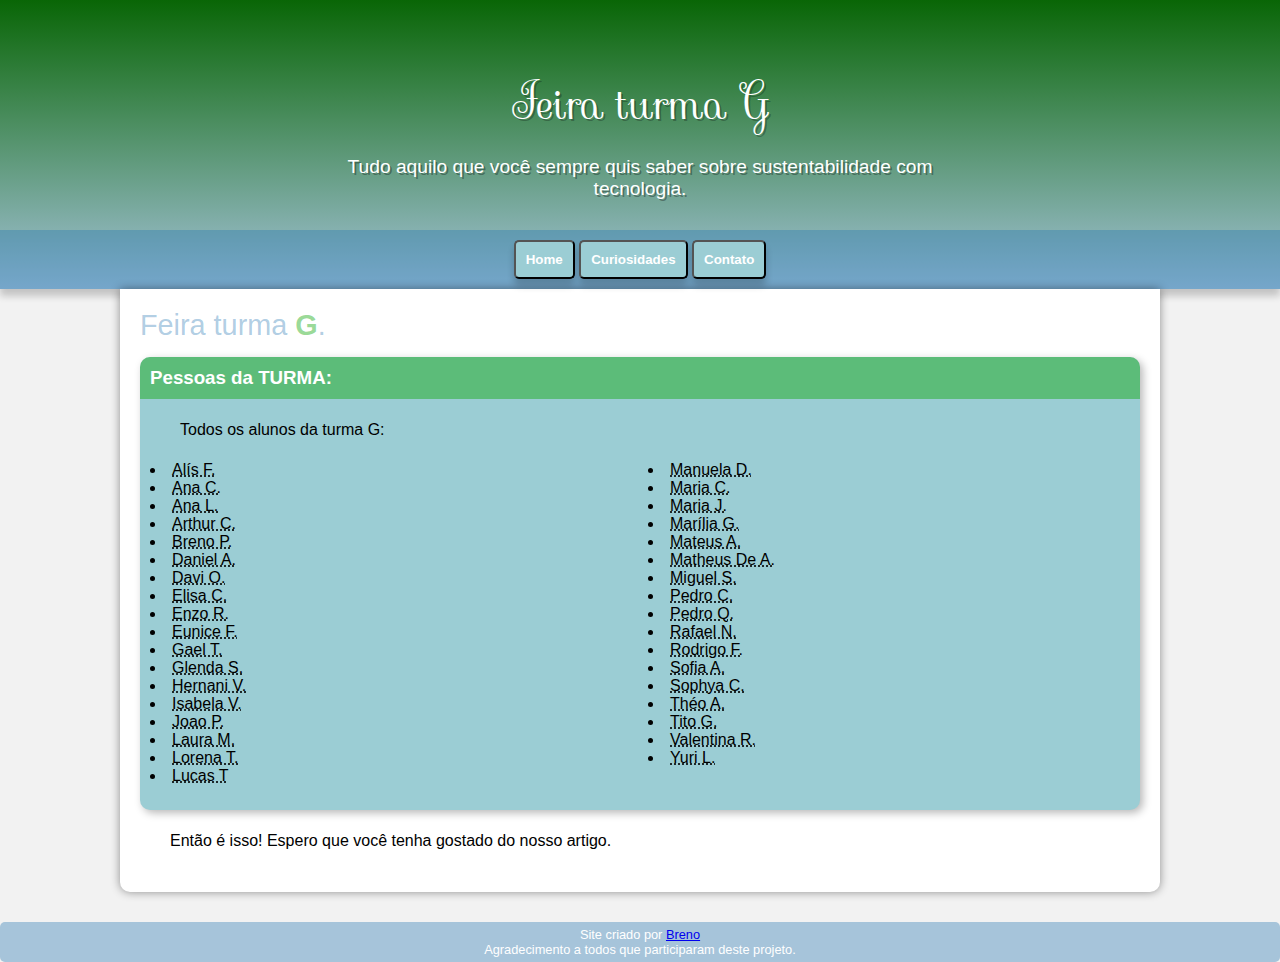
==== index.html @ 9e75817d "ajustes" ====
<!DOCTYPE html>
<html lang="pt-br">
<head>
    <meta charset="UTF-8">
    <meta name="viewport" content="width=device-width, initial-scale=1.0">
    <title>Feira turma G.</title>
    <link rel="shortcut icon" href="IMAGENS/icon.png" type="image/x-icon">
    <link rel="stylesheet" href="CSS/estilo.css">
</head>
<body>
    <header>
        <h1>Feira turma G</h1>
        <p>Tudo aquilo que você sempre quis saber sobre sustentabilidade com tecnologia.</p>
        <nav>
            <button><a href="index.html" target="blank">Home</a></button>
            <button><a href="curiosidades.html" target="blank">Curiosidades</a></button></b>
            <button><a href="contato.html" target="_blank">Contato</a></button>
        </nav>
    </header>
    <main>
        <article>
            <h1>
                Feira turma <strong>G</strong>.
            </h1>

            <p>
                
            </p>

            <h2>
                
            </h2>

            <p>

            </p>

            <picture>

            </picture>

            <p>
                
            </p>

            <h2>
                
            </h2>

            <p>

            </p>

            <picture>

            </picture>

            <p>

            </p>

            <p>

            </p>
            
            <aside>
                <h3>
                    Pessoas da TURMA:
                </h3> 
    
                <p>
                    Todos os alunos da turma G:
                </p>
    
                <ul>
                    <li>
                        <abbr title="Alís Fabrícia.">Alís F.</abbr>
                    </li>
                    <li>
                        <abbr title="Ana Clara.">Ana C.</abbr>
                    </li>
                    <li>
                        <abbr title="Ana Letícia.">Ana L.</abbr>
                    </li>
                    <li>
                        <abbr title="Arthur Castro.">Arthur C.</abbr>
                    </li>
                    <li>
                        <abbr title="Breno Pontes.">Breno P.</abbr>
                    </li>
                    <li>
                        <abbr title="Daniel Amarante.">Daniel A.</abbr>
                    </li>
                    <li>
                        <abbr title="Davi Oliveira.">Davi O.</abbr>
                    </li>
                    <li>
                        <abbr title="Elisa Castro.">Elisa C.</abbr>
                    </li>
                    <li>
                        <abbr title="Enzo Ribeiro.">Enzo R.</abbr>
                    </li>
                    <li>
                        <abbr title="Eunice França.">Eunice F.</abbr>
                    </li>
                    <li>
                        <abbr title="Gael Tapajós.">Gael T.</abbr>
                    </li>
                    <li>
                        <abbr title="Glenda Santiago.">Glenda S.</abbr>
                    </li>
                    <li>
                        <abbr title="Hernani Voigt">Hernani V.</abbr>
                    </li>
                    <li>
                        <abbr title="Isabela Vitória.">Isabela V.</abbr>
                    </li>
                    <li>
                        <abbr title="Joao Paulo.">Joao P.</abbr>
                    </li>
                    <li>
                        <abbr title="Laura Manuela.">Laura M.</abbr>
                    </li>
                    <li>
                        <abbr title="Lorena T.">Lorena T.</abbr>
                    </li>
                    <li>
                        <abbr title="Lucas Thamaturgo.">Lucas T</abbr>
                    </li>                    
                    <li>
                        <abbr title="Manuela Dutra.">Manuela D.</abbr>
                    </li>
                    <li>
                        <abbr title="Maria Clara.">Maria C.</abbr>
                    </li>
                    <li>
                        <abbr title="Maria Júlia">Maria J.</abbr>
                    </li>
                    <li>
                        <abbr title="Marília Guimarães">Marília G.</abbr>
                    </li>
                    <li>
                        <abbr title="Mateus Alves">Mateus A.</abbr>
                    </li>
                    <li>
                        <abbr title="Matheus De Albuquerque">Matheus De A.</abbr>
                    </li>
                    <li>
                        <abbr title="Miguel Santino">Miguel S.</abbr>
                    </li>
                    </li>
                    <li>
                        <abbr title="Pedro Chagas.">Pedro C.</abbr>
                    </li>
                    <li>
                        <abbr title="Pedro Quintanilha.">Pedro Q.</abbr>
                    </li>
                    <li>
                        <abbr title="Rafael Negry.">Rafael N.</abbr>
                    </li>
                    <li>
                        <abbr title="Rodrigo Ferreira.">Rodrigo F.</abbr>
                    </li>
                    <li>
                        <abbr title="Sofia Aguiar.">Sofia A.</abbr>
                    </li>
                    <li>
                        <abbr title="Sophya Caroline.">Sophya C.</abbr>
                    </li>
                    <li>
                        <abbr title="Théo Anderáos">Théo A.</abbr>
                    </li>
                    <li>
                        <abbr title="Tito Gattai.">Tito G.</abbr>
                    </li>
                    <li>
                        <abbr title="Valentina Rodrigues.">Valentina R.</abbr>
                    </li>
                    <li>
                        <abbr title="Yuri Luca.">Yuri L. </abbr>
                    </li>

                </ul>
    
                <p>
                   
                <p>

                </p>
                <p>

                </p>
                <p>

                </p>
            </aside>
            

            <p>
                Então é isso! Espero que você tenha gostado do nosso artigo.
            </p>
        </article>
    </main>
    <footer>
        <p>Site criado por <a href="https://github.com/Breno-Pontes-2014" target="_blank">Breno</a></p>
        <p>Agradecimento a todos que participaram deste projeto.</p>
    </footer>
</body>
</html>
---- CSS/estilo.css ----
@charset "UTF-8";
@import url('https://fonts.googleapis.com/css2?family=Sevillana&display=swap');
@font-face {
    font-family: 'feira';
    src: url('..FONTE/NewAmsterdam-Regular.ttf') format('opentype');
    font-weight: normal;
}

:root {
    --cor0: #F2F2F2;
    --cor1: #9bcdd4;
    --cor2: #f2050508;
    --cor3: #096606;
    --cor4: #09a6036e;
    --cor5: #2274b15e;

    --fonte-padrao: Arial, Verdana, Helvetica, sans-serif;
    --fonte-destaque: 'Sevillana', cursive;
    --fonte-feira: 'Android', cursive;
}

* {
    margin: 0px;
    padding: 0px;
}

body {
    background-color: var(--cor0);
    font-family: var(--fonte-padrao);
}

header {
    background-image: linear-gradient(to bottom, var(--cor3), var(--cor5));
    min-height: 150px;
    text-align: center;
    padding-top: 40px;
}

header > h1 {
    color: white;
    font-family: var(--fonte-destaque);
    font-size: 3em;
    font-weight: normal;
    margin-bottom: 20px;
    text-shadow: 2px 2px 0px rgba(0, 0, 0, 0.267);
}

header > p {
    font-family: var(--fonte-padrao);
    font-size: 1.2em;
    color: white;
    max-width: 600px;
    padding-right: 10px;
    padding-left: 10px;
    margin: auto;
    margin-bottom: 30px;
    text-shadow: 2px 2px 0px rgba(0, 0, 0, 0.315);
}

nav {
    background-color: var(--cor5);
    padding: 10px;
    box-shadow: 0px 7px 7px rgba(0, 0, 0, 0.192);
    text-align: center;

}

nav > button{
    border-radius:5px;
    color:white;
    background-color: var(--cor1);
    padding: 10px;
    box-shadow: 0px 7px 7px rgba(0, 0, 0, 0.192);
    text-align: center;
}

nav > button > a {
    color: white;
    text-decoration: none;
    font-weight: bold;
    transition-duration: .5s;
}

nav > button > a:hover {
    border-radius:5px;
    padding: 10px;
    color: white;
    background-color:var(--cor5);
}

main {
    min-width: 300px;
    max-width: 1000px;
    margin: auto;
    margin-bottom: 30px;
    padding: 20px;
    background-color: white;
    box-shadow: 0px 0px 10px rgba(0, 0, 0, 0.418);
    border-bottom-left-radius: 10px;
    border-bottom-right-radius: 10px;
}

main h1 {
    color: var(--cor5);
    font-family: var(--fonte-android);
    font-weight: normal;
    font-size: 1.8em;
}

main h2 {
    font-family: var(--fonte-android);
    color: var(--cor4);
    font-size: 1.3em;
    font-weight: normal;
    background-image: linear-gradient(to right, var(--cor1), transparent);
    text-indent: 8px;
}

main p {
    margin: 15px 0px;
    text-align: justify;
    text-indent: 30px;
    font-size: 1em;
    line-height: 2em;
}

main strong {
    color: var(--cor4);
    font-weight: bolder;
}

main a {
    text-decoration: none;
    font-weight: bold;
    color: var(--cor5);
    background-color: var(--cor1);
    padding: 2px 6px;
}

main a:hover {
    text-decoration: underline;
    color: var(--cor3);
}

main img {
    width: 25%;
    border-radius: 10px;
    width: 50%;
}

aside {
    background-color: var(--cor1);
    padding: 10px;
    border-radius: 10px;
    box-shadow: 3px 3px 8px rgba(0, 0, 0, 0.281);
}

aside > h3 {
    background-color: var(--cor4);
    color: white;
    padding: 10px;
    margin: -10px -10px 0px -10px;
    border-radius: 10px 10px 0px 0px;
}

aside > ul {
    list-style-type: disc;
    list-style-position: inside;
    columns: 2;
}

footer {
    border-radius: 5px;
    background-color: var(--cor5);
    color: white;
    text-align: center;
    font-size: 0.8em;
    padding: 5px;
}

footer a:hover {
    color: var(--cor3);
}
footer a:active{
    text-decoration:underline;
}
footer > button{
    border-radius:5px;
    color:white;
    background-color: var(--cor1);
    padding: 10px;
    box-shadow: 0px 7px 7px rgba(0, 0, 0, 0.192);
    text-align: center;
}

footer > button > a {
    color: white;
    text-decoration: none;
    font-weight: bold;
    transition-duration: .5s;
}

footer > button > a:hover {
    border-radius:5px;
    padding: 10px;
    color: white;
    background-color:var(--cor5);
}
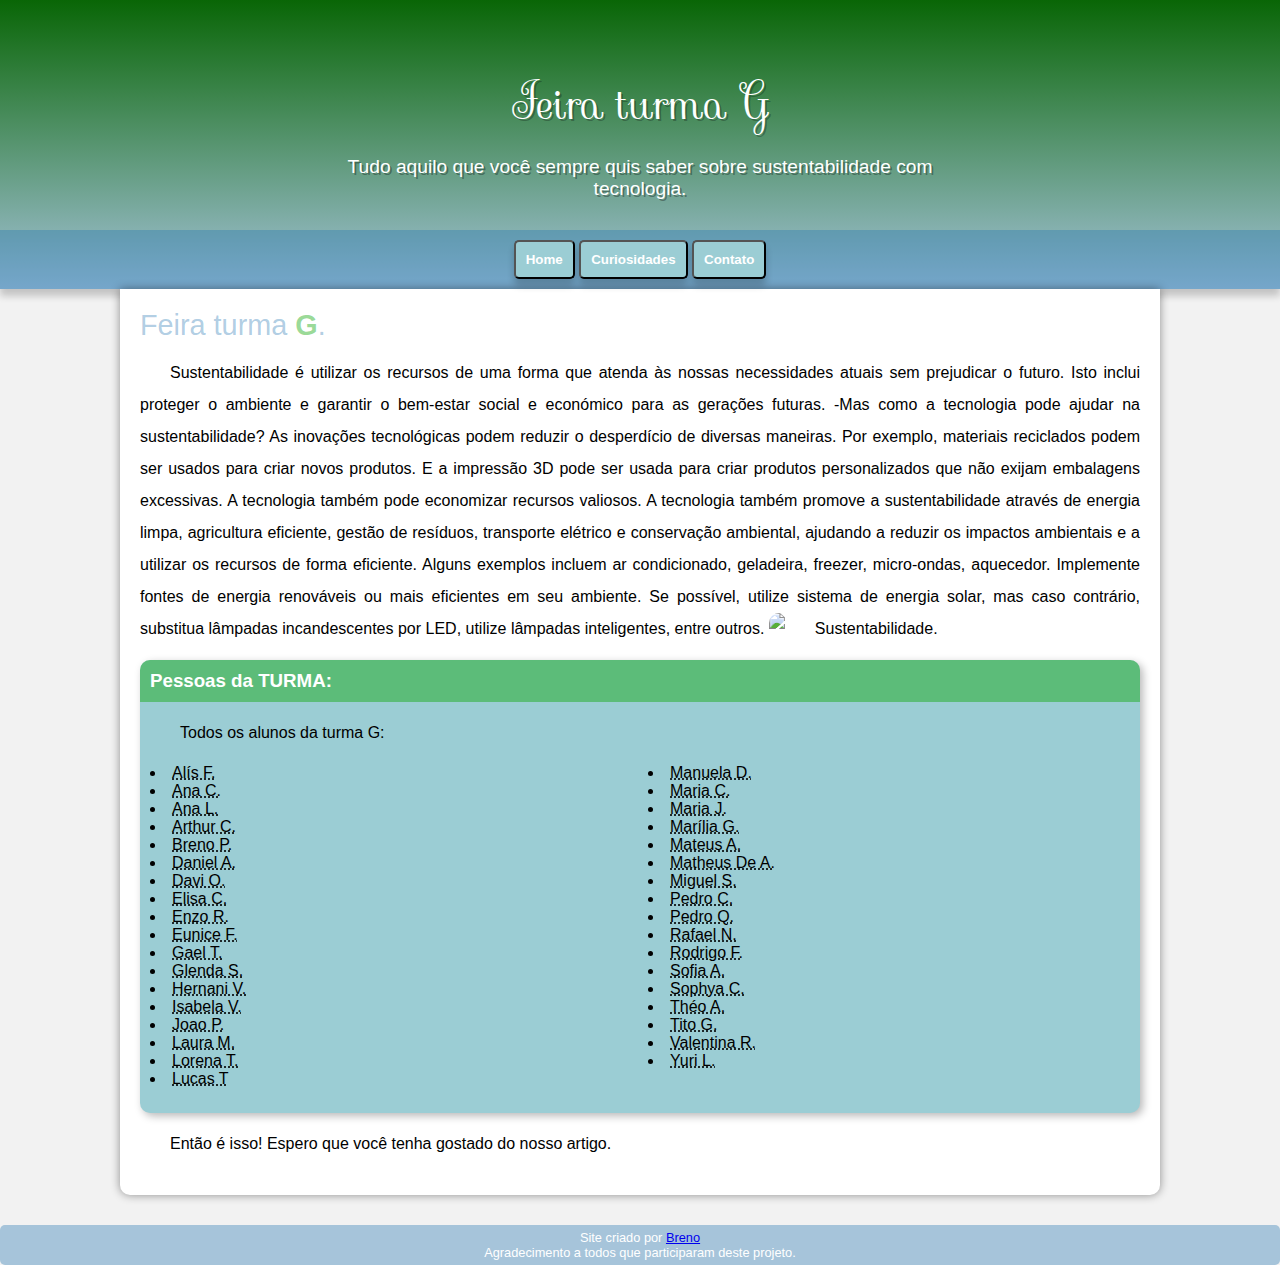
==== commit 45d75846: "ajustes" ====
--- a/index.html
+++ b/index.html
@@ -24,19 +24,21 @@
             </h1>
 
             <p>
-                
-            </p>
-
-            <h2>
-                
-            </h2>
-
-            <p>
-
-            </p>
+            
+            Sustentabilidade é utilizar os recursos de uma forma que atenda às nossas necessidades atuais sem prejudicar o futuro. Isto inclui proteger o ambiente e garantir o bem-estar social e económico para as gerações futuras.
+            
+            -Mas como a tecnologia pode ajudar na sustentabilidade?
+            
+            As inovações tecnológicas podem reduzir o desperdício de diversas maneiras. Por exemplo, materiais reciclados podem ser usados ​​para criar novos produtos.
+            
+                E a impressão 3D pode ser usada para criar produtos personalizados que não exijam embalagens excessivas. 
+            
+            A tecnologia também pode economizar recursos valiosos. A tecnologia também promove a sustentabilidade através de energia limpa, agricultura eficiente, gestão de resíduos, transporte elétrico e conservação ambiental, ajudando a reduzir os impactos ambientais e a utilizar os recursos de forma eficiente.
+            
+            Alguns exemplos incluem ar condicionado, geladeira, freezer, micro-ondas, aquecedor. Implemente fontes de energia renováveis ​​ou mais eficientes em seu ambiente. Se possível, utilize sistema de energia solar, mas caso contrário, substitua lâmpadas incandescentes por LED, utilize lâmpadas inteligentes, entre outros.
 
             <picture>
-
+                <img src="" alt="Sustentabilidade.">
             </picture>
 
             <p>
--- a/CSS/estilo.css
+++ b/CSS/estilo.css
@@ -143,6 +143,7 @@
 }
 
 main img {
+    height: 25%;
     width: 25%;
     border-radius: 10px;
     width: 50%;
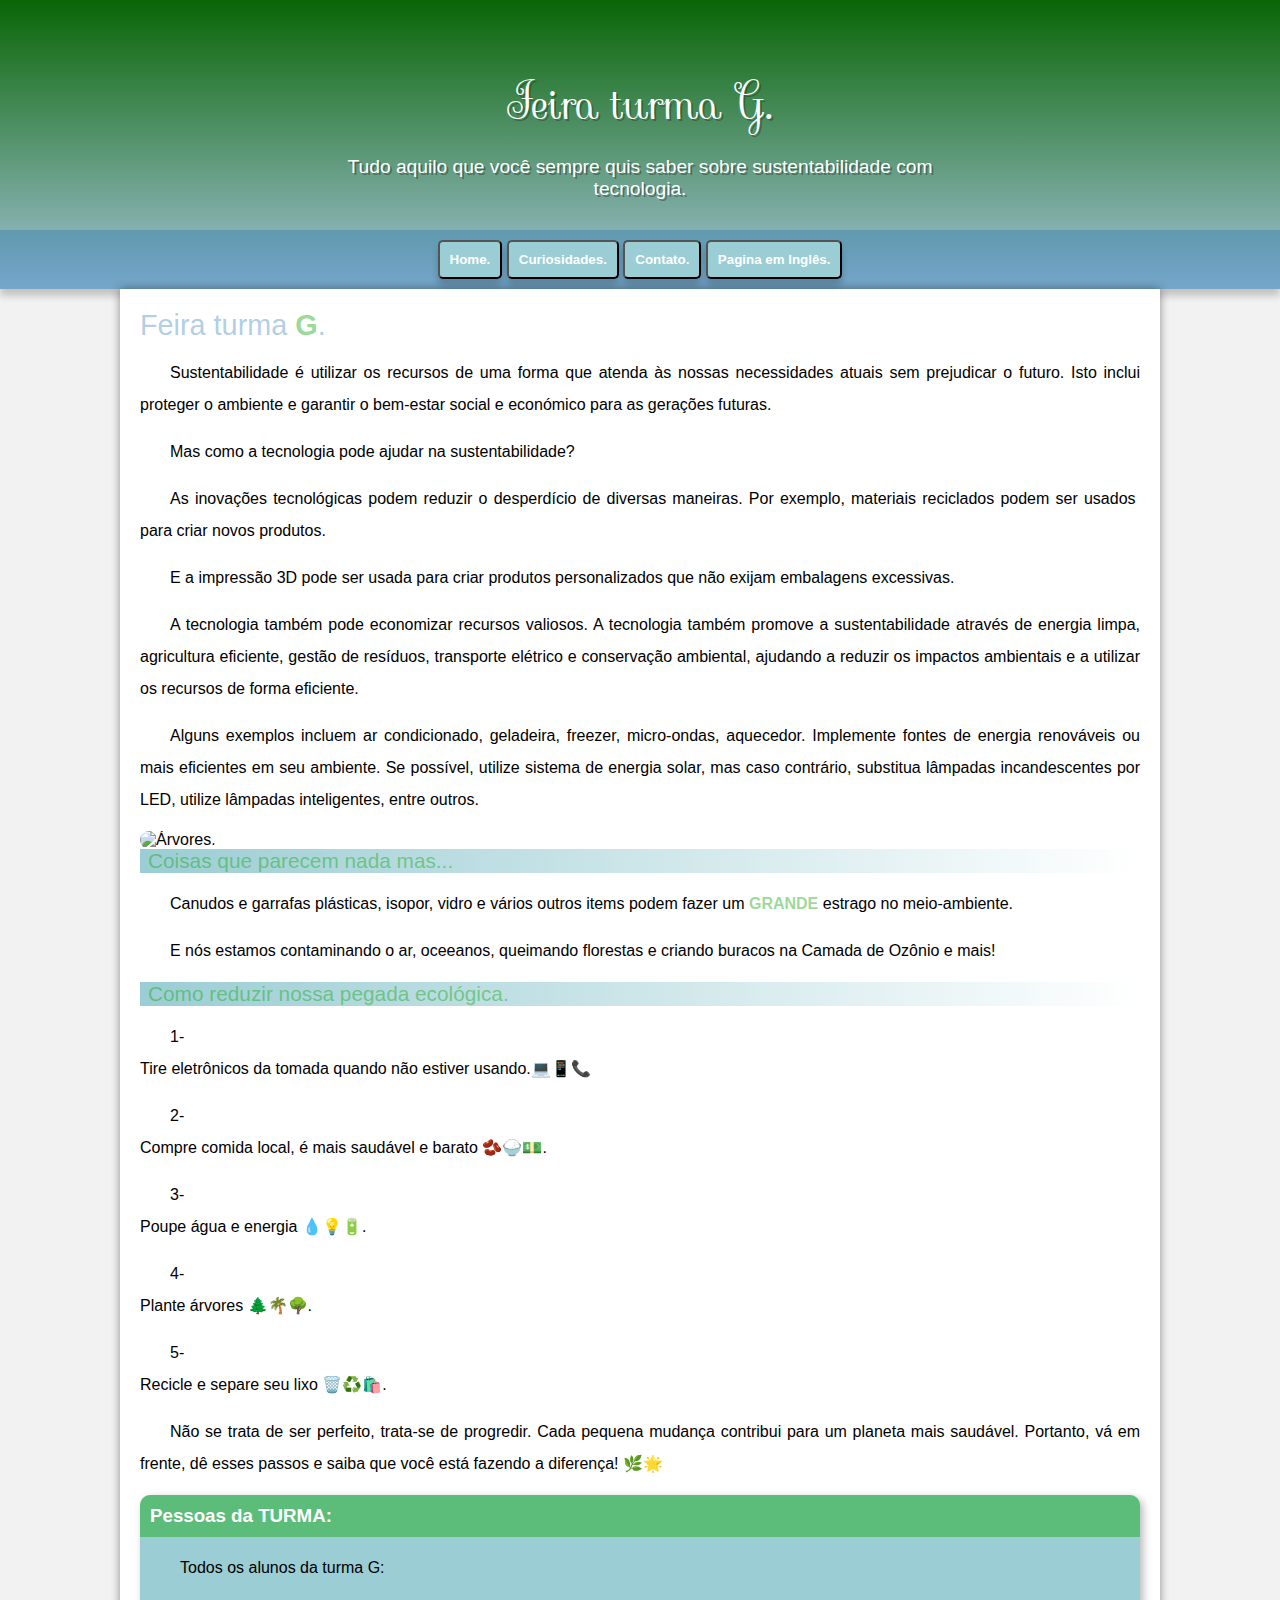
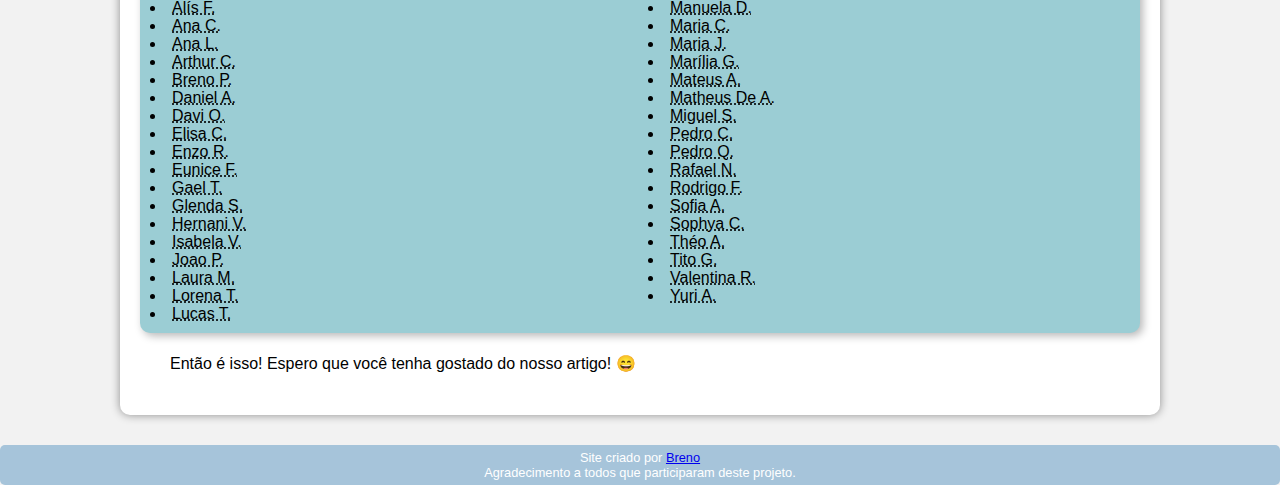
==== commit 5b6b8e98: "ajustes" ====
--- a/index.html
+++ b/index.html
@@ -3,18 +3,19 @@
 <head>
     <meta charset="UTF-8">
     <meta name="viewport" content="width=device-width, initial-scale=1.0">
-    <title>Feira turma G.</title>
+    <title>Feira turma G</title>
     <link rel="shortcut icon" href="IMAGENS/icon.png" type="image/x-icon">
     <link rel="stylesheet" href="CSS/estilo.css">
 </head>
 <body>
     <header>
-        <h1>Feira turma G</h1>
+        <h1>Feira turma G.</h1>
         <p>Tudo aquilo que você sempre quis saber sobre sustentabilidade com tecnologia.</p>
         <nav>
-            <button><a href="index.html" target="blank">Home</a></button>
-            <button><a href="curiosidades.html" target="blank">Curiosidades</a></button></b>
-            <button><a href="contato.html" target="_blank">Contato</a></button>
+            <button><a href="index.html" target="blank">Home.</a></button>
+            <button><a href="curiosidades.html" target="blank">Curiosidades.</a></button></b>
+            <button><a href="contato.html" target="_blank">Contato.</a></button>
+            <button><a href="main page.html">Pagina em Inglês.</a></button>
         </nav>
     </header>
     <main>
@@ -23,47 +24,52 @@
                 Feira turma <strong>G</strong>.
             </h1>
 
+            <p>Sustentabilidade é utilizar os recursos de uma forma que atenda às nossas necessidades atuais sem prejudicar o futuro. Isto inclui proteger o ambiente e garantir o bem-estar social e económico para as gerações futuras.</p>
+            
+            <p>Mas como a tecnologia pode ajudar na sustentabilidade?</p>
+            
+            <p>As inovações tecnológicas podem reduzir o desperdício de diversas maneiras. Por exemplo, materiais reciclados podem ser usados ​​para criar novos produtos.</p>
+            
+            <p>E a impressão 3D pode ser usada para criar produtos personalizados que não exijam embalagens excessivas.</p>
+            
+            <p>A tecnologia também pode economizar recursos valiosos. A tecnologia também promove a sustentabilidade através de energia limpa, agricultura eficiente, gestão de resíduos, transporte elétrico e conservação ambiental, ajudando a reduzir os impactos ambientais e a utilizar os recursos de forma eficiente.</p>
+            
+            <p>Alguns exemplos incluem ar condicionado, geladeira, freezer, micro-ondas, aquecedor. Implemente fontes de energia renováveis ​​ou mais eficientes em seu ambiente. Se possível, utilize sistema de energia solar, mas caso contrário, substitua lâmpadas incandescentes por LED, utilize lâmpadas inteligentes, entre outros.</p>
+
+            <picture>
+                <img src="Imagens/sustentabilidade.jpg" alt="Árvores.">
+            </picture>
+
+            
+            <h2>
+                Coisas que parecem nada mas...
+            </h2>
+
             <p>
-            
-            Sustentabilidade é utilizar os recursos de uma forma que atenda às nossas necessidades atuais sem prejudicar o futuro. Isto inclui proteger o ambiente e garantir o bem-estar social e económico para as gerações futuras.
-            
-            -Mas como a tecnologia pode ajudar na sustentabilidade?
-            
-            As inovações tecnológicas podem reduzir o desperdício de diversas maneiras. Por exemplo, materiais reciclados podem ser usados ​​para criar novos produtos.
-            
-                E a impressão 3D pode ser usada para criar produtos personalizados que não exijam embalagens excessivas. 
-            
-            A tecnologia também pode economizar recursos valiosos. A tecnologia também promove a sustentabilidade através de energia limpa, agricultura eficiente, gestão de resíduos, transporte elétrico e conservação ambiental, ajudando a reduzir os impactos ambientais e a utilizar os recursos de forma eficiente.
-            
-            Alguns exemplos incluem ar condicionado, geladeira, freezer, micro-ondas, aquecedor. Implemente fontes de energia renováveis ​​ou mais eficientes em seu ambiente. Se possível, utilize sistema de energia solar, mas caso contrário, substitua lâmpadas incandescentes por LED, utilize lâmpadas inteligentes, entre outros.
-
-            <picture>
-                <img src="" alt="Sustentabilidade.">
-            </picture>
+                Canudos e garrafas plásticas, isopor, vidro e vários outros items podem fazer um <strong>GRANDE</strong> estrago no meio-ambiente.
+            </p>
 
             <p>
-                
-            </p>
-
-            <h2>
-                
-            </h2>
-
-            <p>
-
-            </p>
-
-            <picture>
-
-            </picture>
-
-            <p>
-
-            </p>
-
-            <p>
-
-            </p>
+                E nós estamos contaminando o ar, oceeanos, queimando florestas e criando buracos na Camada de Ozônio e mais!
+            </p>
+
+            <h2>Como reduzir nossa pegada ecológica.</h2>
+            
+            <p>1- <br>
+            Tire eletrônicos da tomada quando não estiver usando.💻📱📞</p>
+            <p>2- <br>
+                Compre comida local, é mais saudável e barato 🫘🍚💵.</p>
+            <p>3- <br>
+                Poupe água e energia 💧💡🔋.</p>
+            <p>4- <br>
+                Plante árvores 🌲🌴🌳.</p>
+            <p>5- <br>
+                Recicle e separe seu lixo 🗑️♻️🛍️.
+            </p>
+            <p>Não se trata de ser perfeito, trata-se de progredir. 
+            Cada pequena mudança contribui para um planeta mais saudável.
+            Portanto, vá em frente, dê esses passos e saiba que você está fazendo a diferença! 🌿🌟</p>
+
             
             <aside>
                 <h3>
@@ -127,7 +133,7 @@
                         <abbr title="Lorena T.">Lorena T.</abbr>
                     </li>
                     <li>
-                        <abbr title="Lucas Thamaturgo.">Lucas T</abbr>
+                        <abbr title="Lucas Thamaturgo.">Lucas T.</abbr>
                     </li>                    
                     <li>
                         <abbr title="Manuela Dutra.">Manuela D.</abbr>
@@ -179,27 +185,15 @@
                         <abbr title="Valentina Rodrigues.">Valentina R.</abbr>
                     </li>
                     <li>
-                        <abbr title="Yuri Luca.">Yuri L. </abbr>
+                        <abbr title="Yuri Luca.">Yuri A. </abbr>
                     </li>
 
                 </ul>
-    
-                <p>
-                   
-                <p>
-
-                </p>
-                <p>
-
-                </p>
-                <p>
-
-                </p>
             </aside>
             
 
             <p>
-                Então é isso! Espero que você tenha gostado do nosso artigo.
+                Então é isso! Espero que você tenha gostado do nosso artigo! 😄
             </p>
         </article>
     </main>
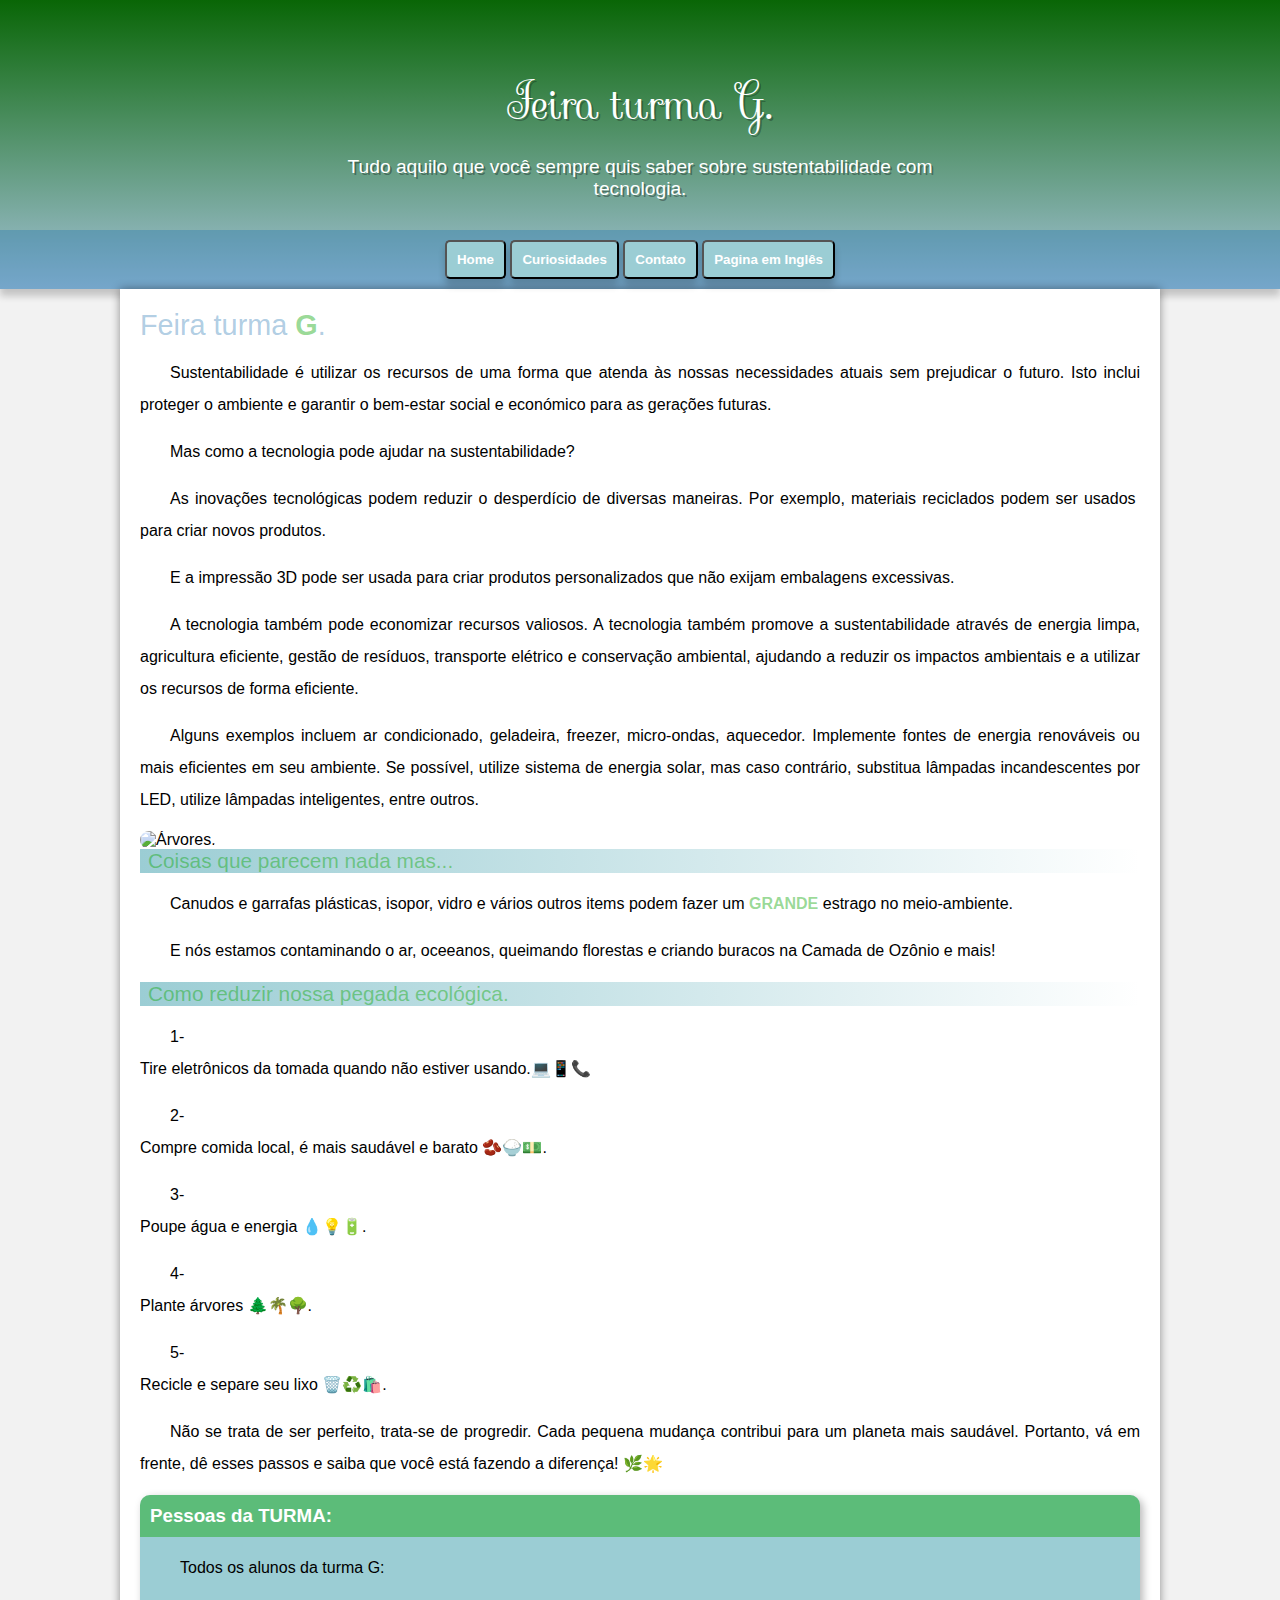
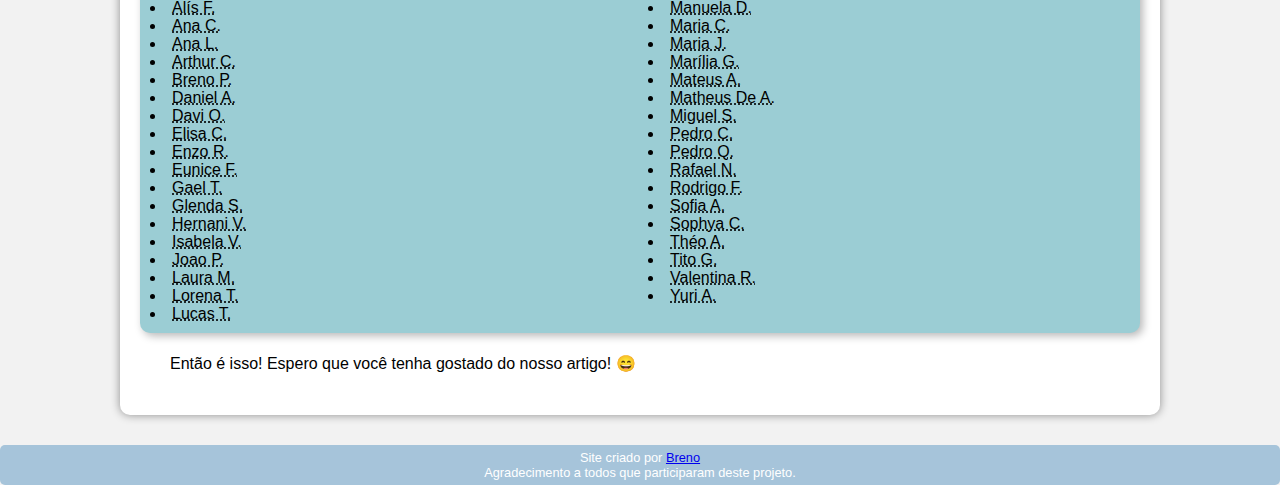
==== commit 85796fd1: "" ====
--- a/index.html
+++ b/index.html
@@ -12,10 +12,10 @@
         <h1>Feira turma G.</h1>
         <p>Tudo aquilo que você sempre quis saber sobre sustentabilidade com tecnologia.</p>
         <nav>
-            <button><a href="index.html" target="blank">Home.</a></button>
-            <button><a href="curiosidades.html" target="blank">Curiosidades.</a></button></b>
-            <button><a href="contato.html" target="_blank">Contato.</a></button>
-            <button><a href="main page.html">Pagina em Inglês.</a></button>
+            <button><a href="index.html">Home</a></button>
+            <button><a href="curiosidades.html">Curiosidades</a></button></b>
+            <button><a href="contato.html" >Contato</a></button>
+            <button><a href="main page.html">Pagina em Inglês</a></button>
         </nav>
     </header>
     <main>
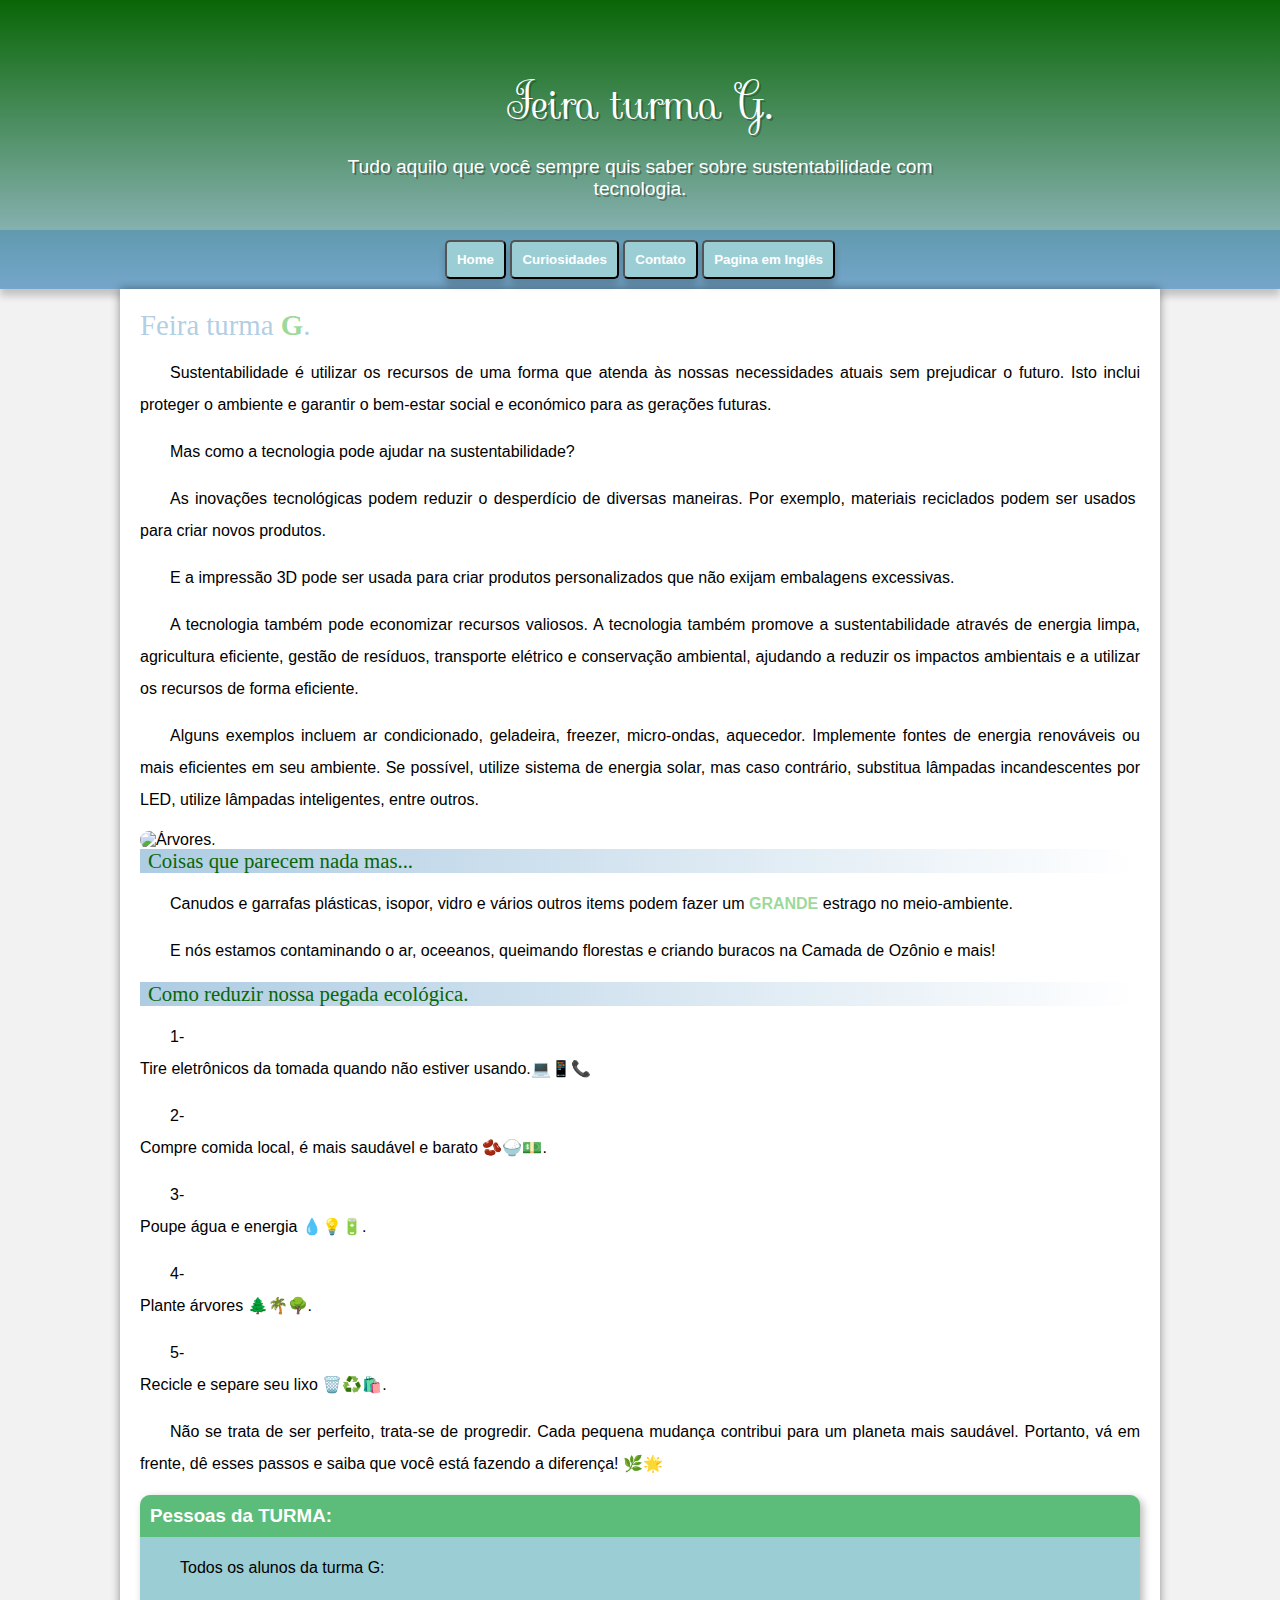
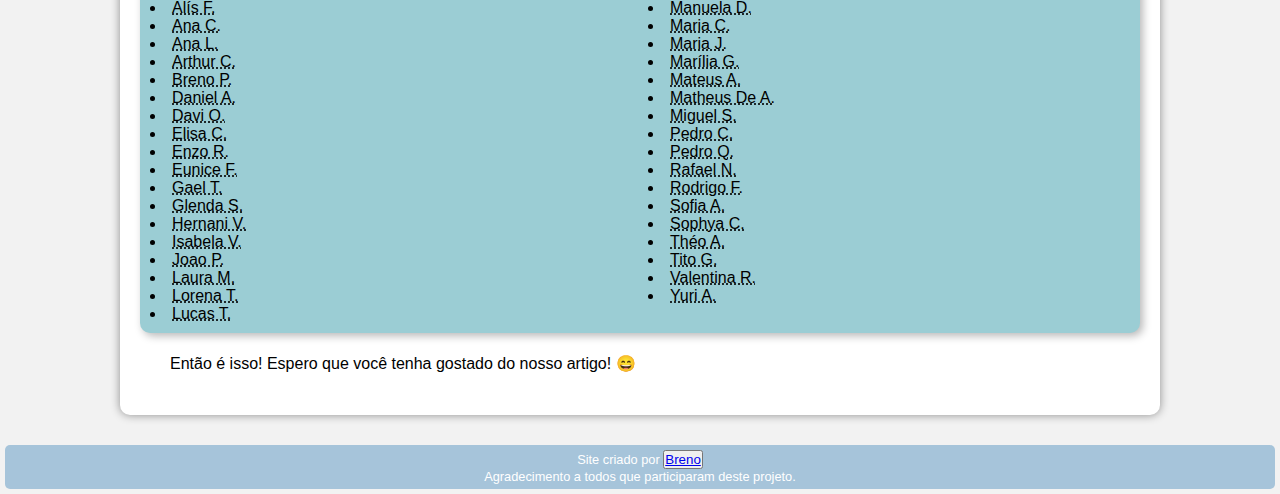
==== commit 5238dccf: "" ====
--- a/index.html
+++ b/index.html
@@ -14,7 +14,7 @@
         <nav>
             <button><a href="index.html">Home</a></button>
             <button><a href="curiosidades.html">Curiosidades</a></button></b>
-            <button><a href="contato.html" >Contato</a></button>
+            <button><a href="contato.html">Contato</a></button>
             <button><a href="main page.html">Pagina em Inglês</a></button>
         </nav>
     </header>
@@ -37,7 +37,7 @@
             <p>Alguns exemplos incluem ar condicionado, geladeira, freezer, micro-ondas, aquecedor. Implemente fontes de energia renováveis ​​ou mais eficientes em seu ambiente. Se possível, utilize sistema de energia solar, mas caso contrário, substitua lâmpadas incandescentes por LED, utilize lâmpadas inteligentes, entre outros.</p>
 
             <picture>
-                <img src="Imagens/sustentabilidade.jpg" alt="Árvores.">
+                <img src="IMAGENS/sustentabilidade.jpg" alt="Árvores.">
             </picture>
 
             
@@ -198,7 +198,7 @@
         </article>
     </main>
     <footer>
-        <p>Site criado por <a href="https://github.com/Breno-Pontes-2014" target="_blank">Breno</a></p>
+        <p>Site criado por <button><a href="https://github.com/Breno-Pontes-2014" target="_blank">Breno</a></button>
         <p>Agradecimento a todos que participaram deste projeto.</p>
     </footer>
 </body>
--- a/CSS/estilo.css
+++ b/CSS/estilo.css
@@ -2,7 +2,7 @@
 @import url('https://fonts.googleapis.com/css2?family=Sevillana&display=swap');
 @font-face {
     font-family: 'feira';
-    src: url('..FONTE/NewAmsterdam-Regular.ttf') format('opentype');
+    src: url('FONTE/NewAmsterdam-Regular.ttf') format('opentype');
     font-weight: normal;
 }
 
@@ -16,7 +16,7 @@
 
     --fonte-padrao: Arial, Verdana, Helvetica, sans-serif;
     --fonte-destaque: 'Sevillana', cursive;
-    --fonte-feira: 'Android', cursive;
+    --fonte-feira: 'feira', cursive;
 }
 
 * {
@@ -102,17 +102,17 @@
 
 main h1 {
     color: var(--cor5);
-    font-family: var(--fonte-android);
+    font-family: var(--fonte-feira);
     font-weight: normal;
     font-size: 1.8em;
 }
 
 main h2 {
-    font-family: var(--fonte-android);
-    color: var(--cor4);
+    font-family: var(--fonte-feira);
+    color: var(--cor3);
     font-size: 1.3em;
     font-weight: normal;
-    background-image: linear-gradient(to right, var(--cor1), transparent);
+    background-image: linear-gradient(to right, var(--cor5), transparent);
     text-indent: 8px;
 }
 
@@ -172,6 +172,8 @@
 
 footer {
     border-radius: 5px;
+    padding: 5px;
+    margin: 5px;
     background-color: var(--cor5);
     color: white;
     text-align: center;
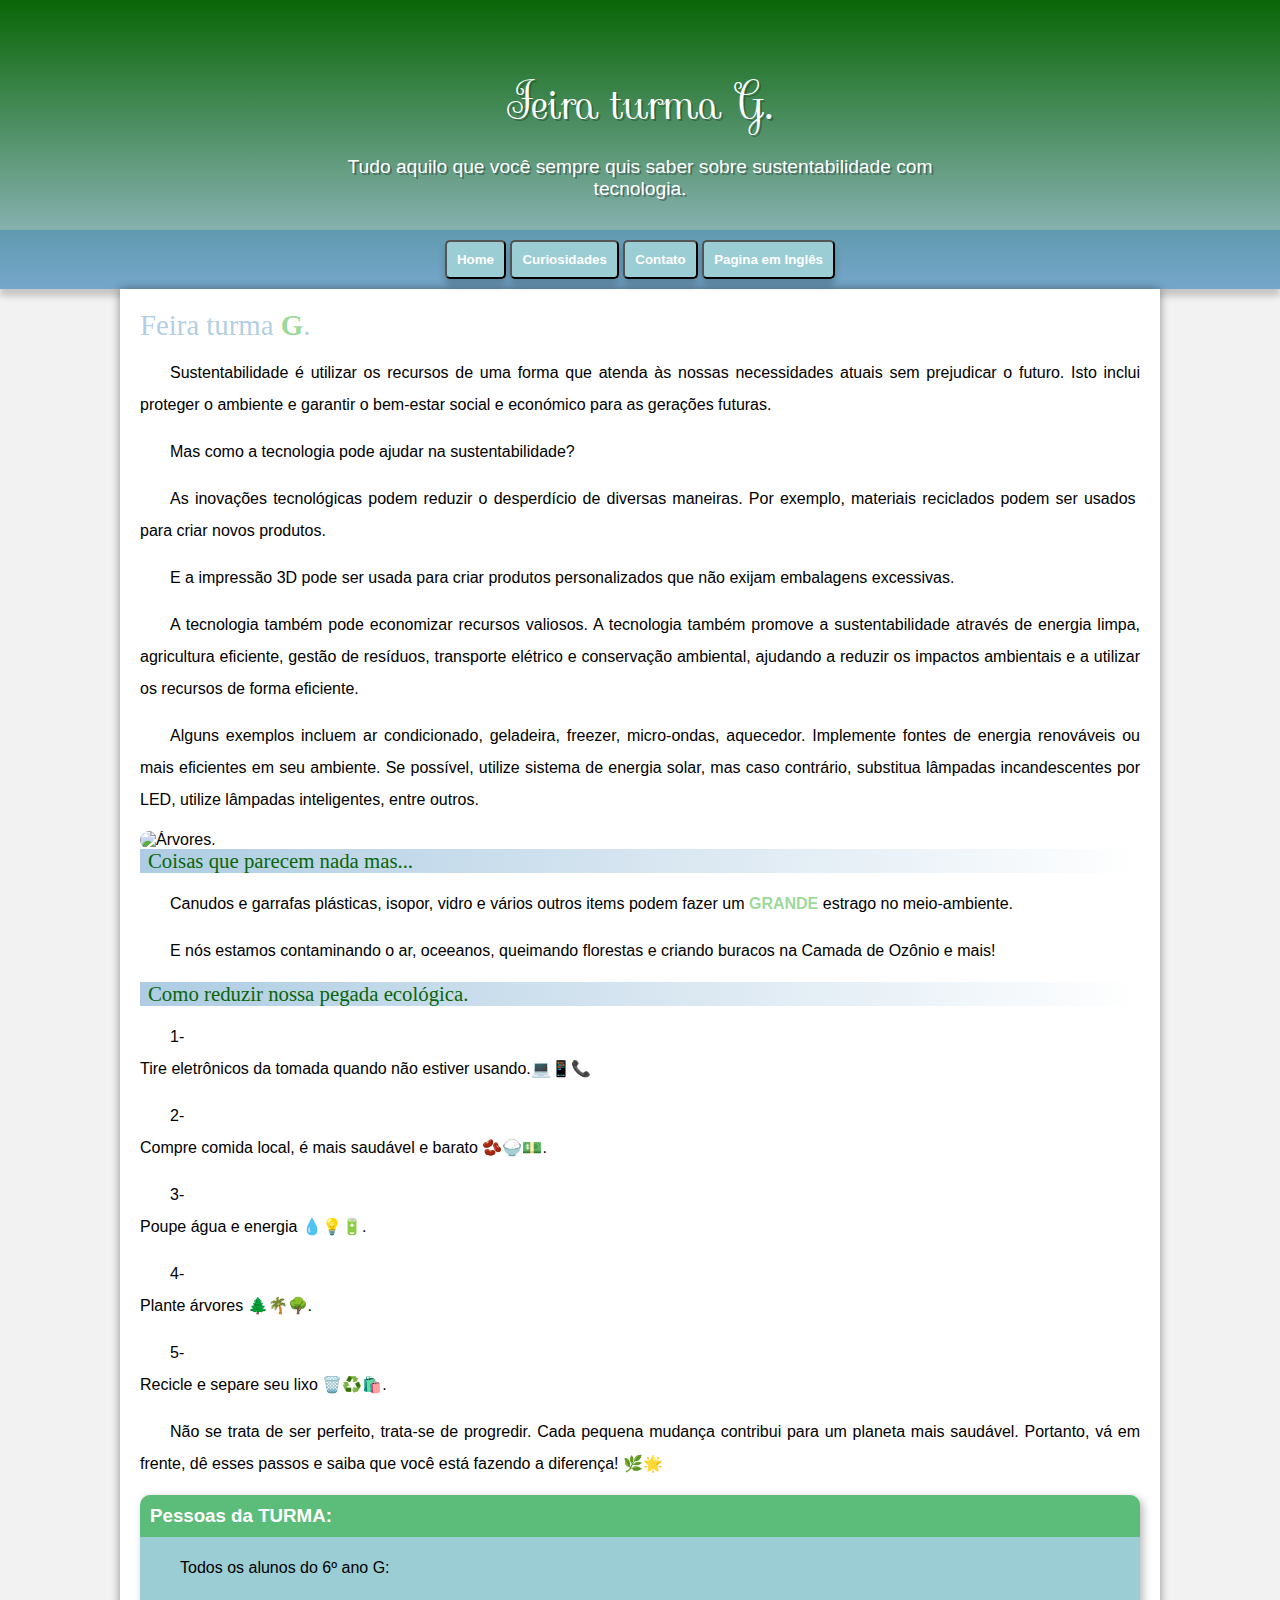
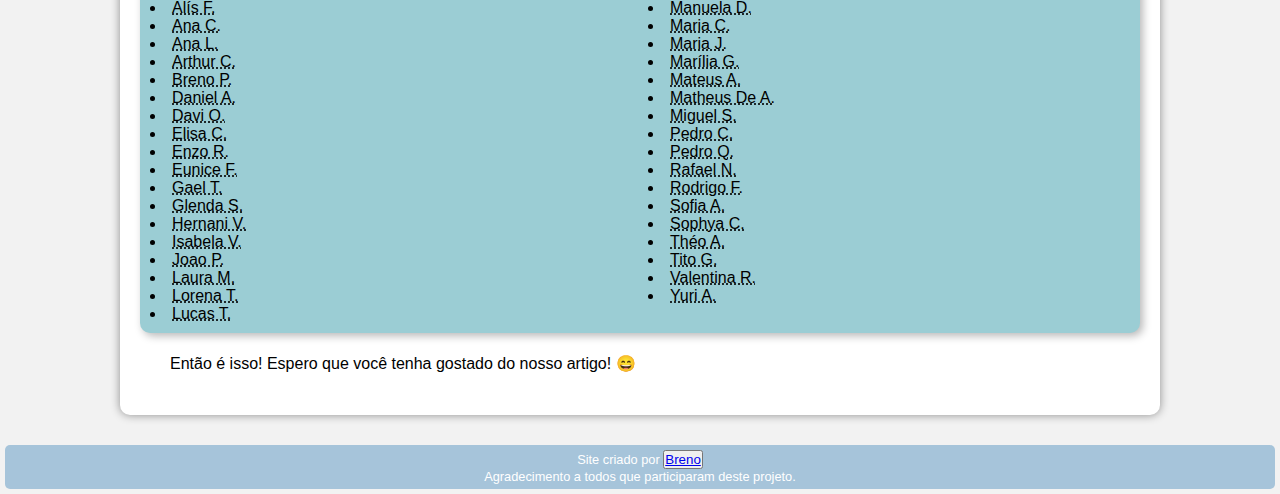
==== commit 7930e512: "" ====
--- a/index.html
+++ b/index.html
@@ -77,7 +77,7 @@
                 </h3> 
     
                 <p>
-                    Todos os alunos da turma G:
+                    Todos os alunos do 6º ano G:
                 </p>
     
                 <ul>
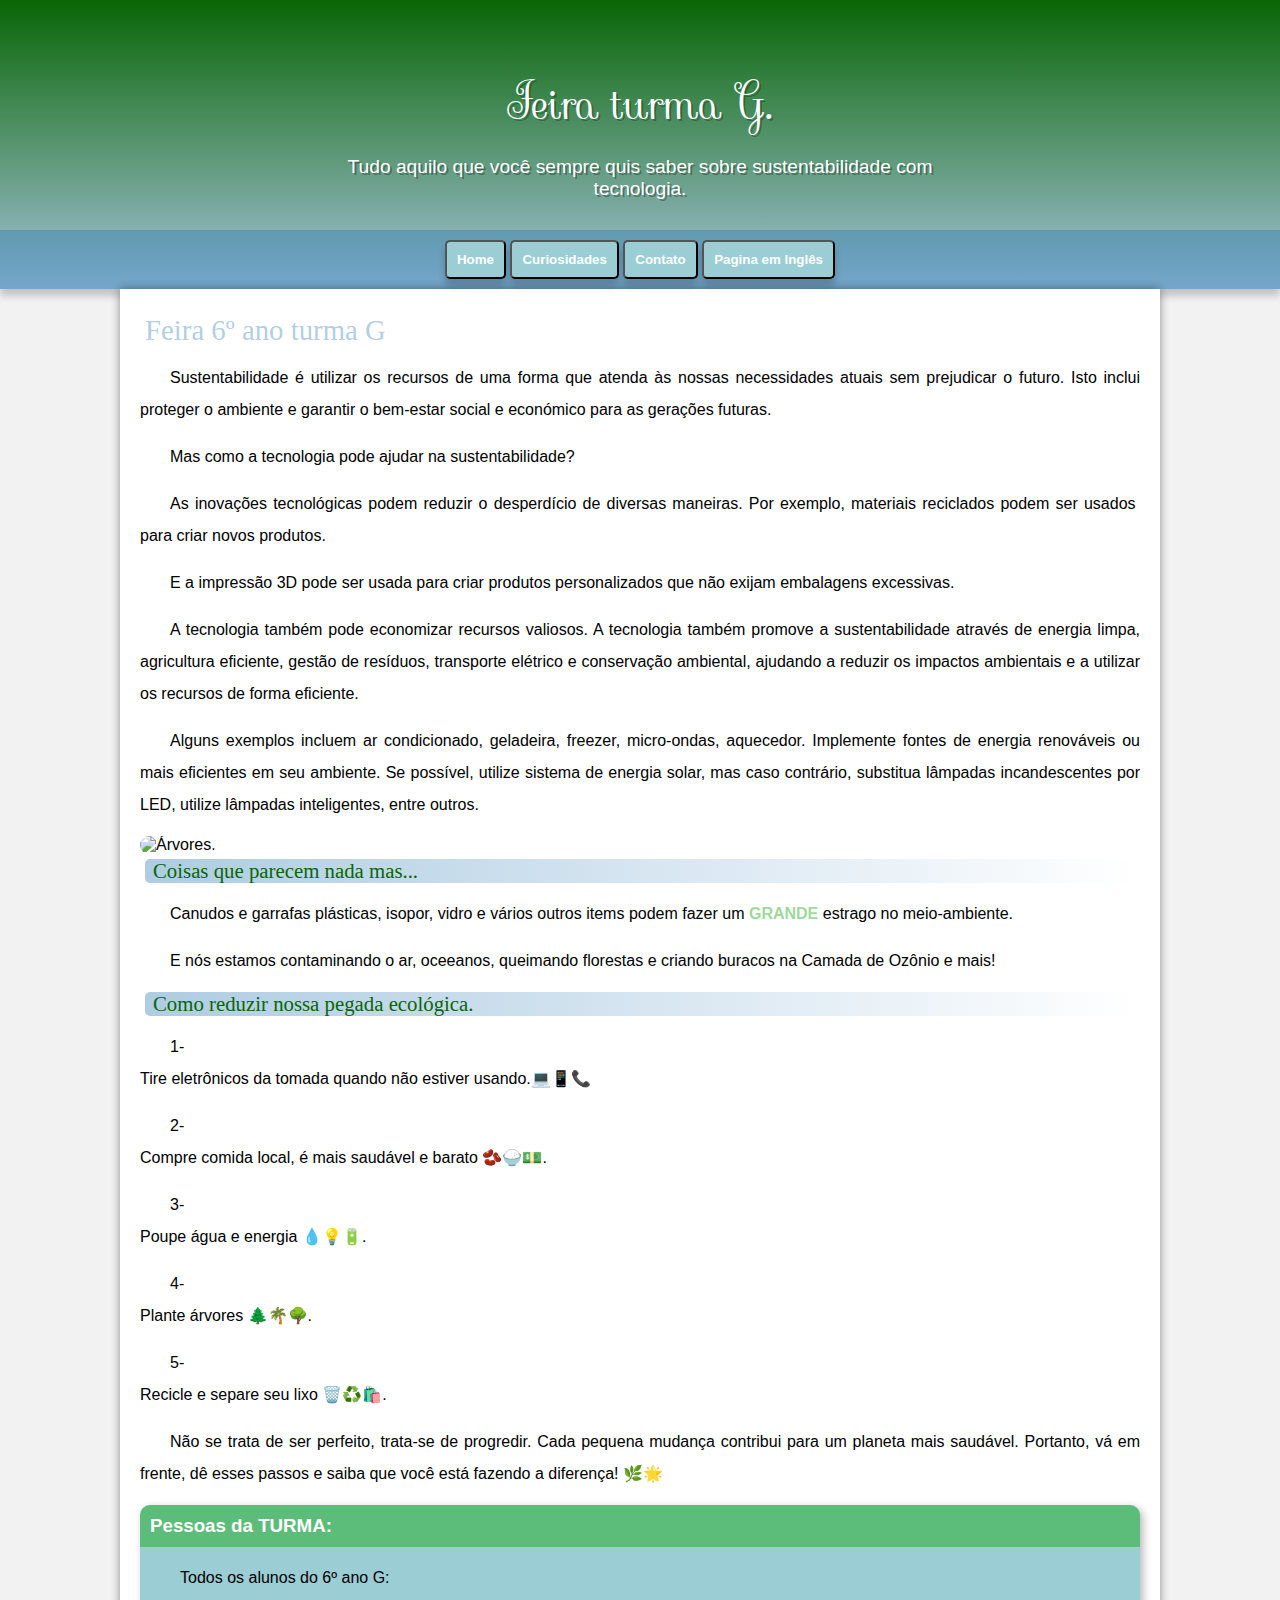
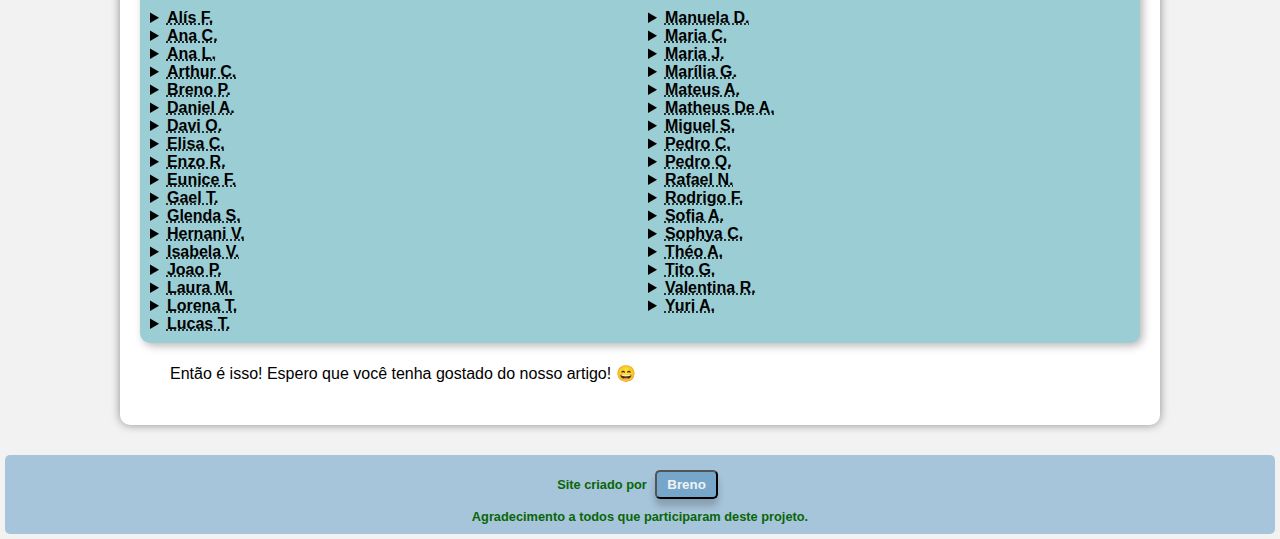
==== commit 91565d96: "" ====
--- a/index.html
+++ b/index.html
@@ -21,7 +21,7 @@
     <main>
         <article>
             <h1>
-                Feira turma <strong>G</strong>.
+                Feira 6º ano turma G
             </h1>
 
             <p>Sustentabilidade é utilizar os recursos de uma forma que atenda às nossas necessidades atuais sem prejudicar o futuro. Isto inclui proteger o ambiente e garantir o bem-estar social e económico para as gerações futuras.</p>
--- a/CSS/estilo.css
+++ b/CSS/estilo.css
@@ -101,6 +101,7 @@
 }
 
 main h1 {
+    margin: 5px;
     color: var(--cor5);
     font-family: var(--fonte-feira);
     font-weight: normal;
@@ -108,6 +109,8 @@
 }
 
 main h2 {
+    border-radius: 5px;
+    margin: 5px;
     font-family: var(--fonte-feira);
     color: var(--cor3);
     font-size: 1.3em;
@@ -124,6 +127,10 @@
     line-height: 2em;
 }
 
+main > p > abbr{
+    text-decoration: wavy;
+}
+
 main strong {
     color: var(--cor4);
     font-weight: bolder;
@@ -165,47 +172,63 @@
 }
 
 aside > ul {
-    list-style-type: disc;
+    font-weight: bolder;
+    list-style-type: disclosure-closed;
     list-style-position: inside;
     columns: 2;
 }
 
 footer {
     border-radius: 5px;
-    padding: 5px;
-    margin: 5px;
-    background-color: var(--cor5);
-    color: white;
+    padding: 10px;
+    margin: 10px;
+    background-color: var(--cor5);
+    color: var(--cor3);
+    font-weight:bold;
     text-align: center;
     font-size: 0.8em;
     padding: 5px;
 }
 
-footer a:hover {
-    color: var(--cor3);
-}
-footer a:active{
-    text-decoration:underline;
-}
-footer > button{
+footer > p > button{
+    transition-duration: .5s;
     border-radius:5px;
-    color:white;
-    background-color: var(--cor1);
-    padding: 10px;
+    background-color: var(--cor5);
+    padding: 5px;
+    margin: 5px;
+    text-decoration:none;
     box-shadow: 0px 7px 7px rgba(0, 0, 0, 0.192);
     text-align: center;
 }
 
-footer > button > a {
-    color: white;
-    text-decoration: none;
-    font-weight: bold;
+footer > p{
+    text-decoration: none;
+    margin: 5px;
+    font-weight: bold;
+    color:var(--cor3);
+}
+
+footer > p button > a{
+    text-decoration: none;
+    margin: 5px;
+    font-weight: bold;
+    color:var(--cor0);
+}
+
+footer {
+    border-radius: 5px;
+    padding: 5px;
+    margin: 5px;
+    background-color: var(--cor5);
+    color: white;
+    text-align: center;
+    font-size: 0.8em;
+}
+
+footer > p > button > a:hover {
+    margin: 5px;
+    padding: 5px;
+    border-radius: 5px;
+    color: var(--cor3);
     transition-duration: .5s;
 }
-
-footer > button > a:hover {
-    border-radius:5px;
-    padding: 10px;
-    color: white;
-    background-color:var(--cor5);
-}
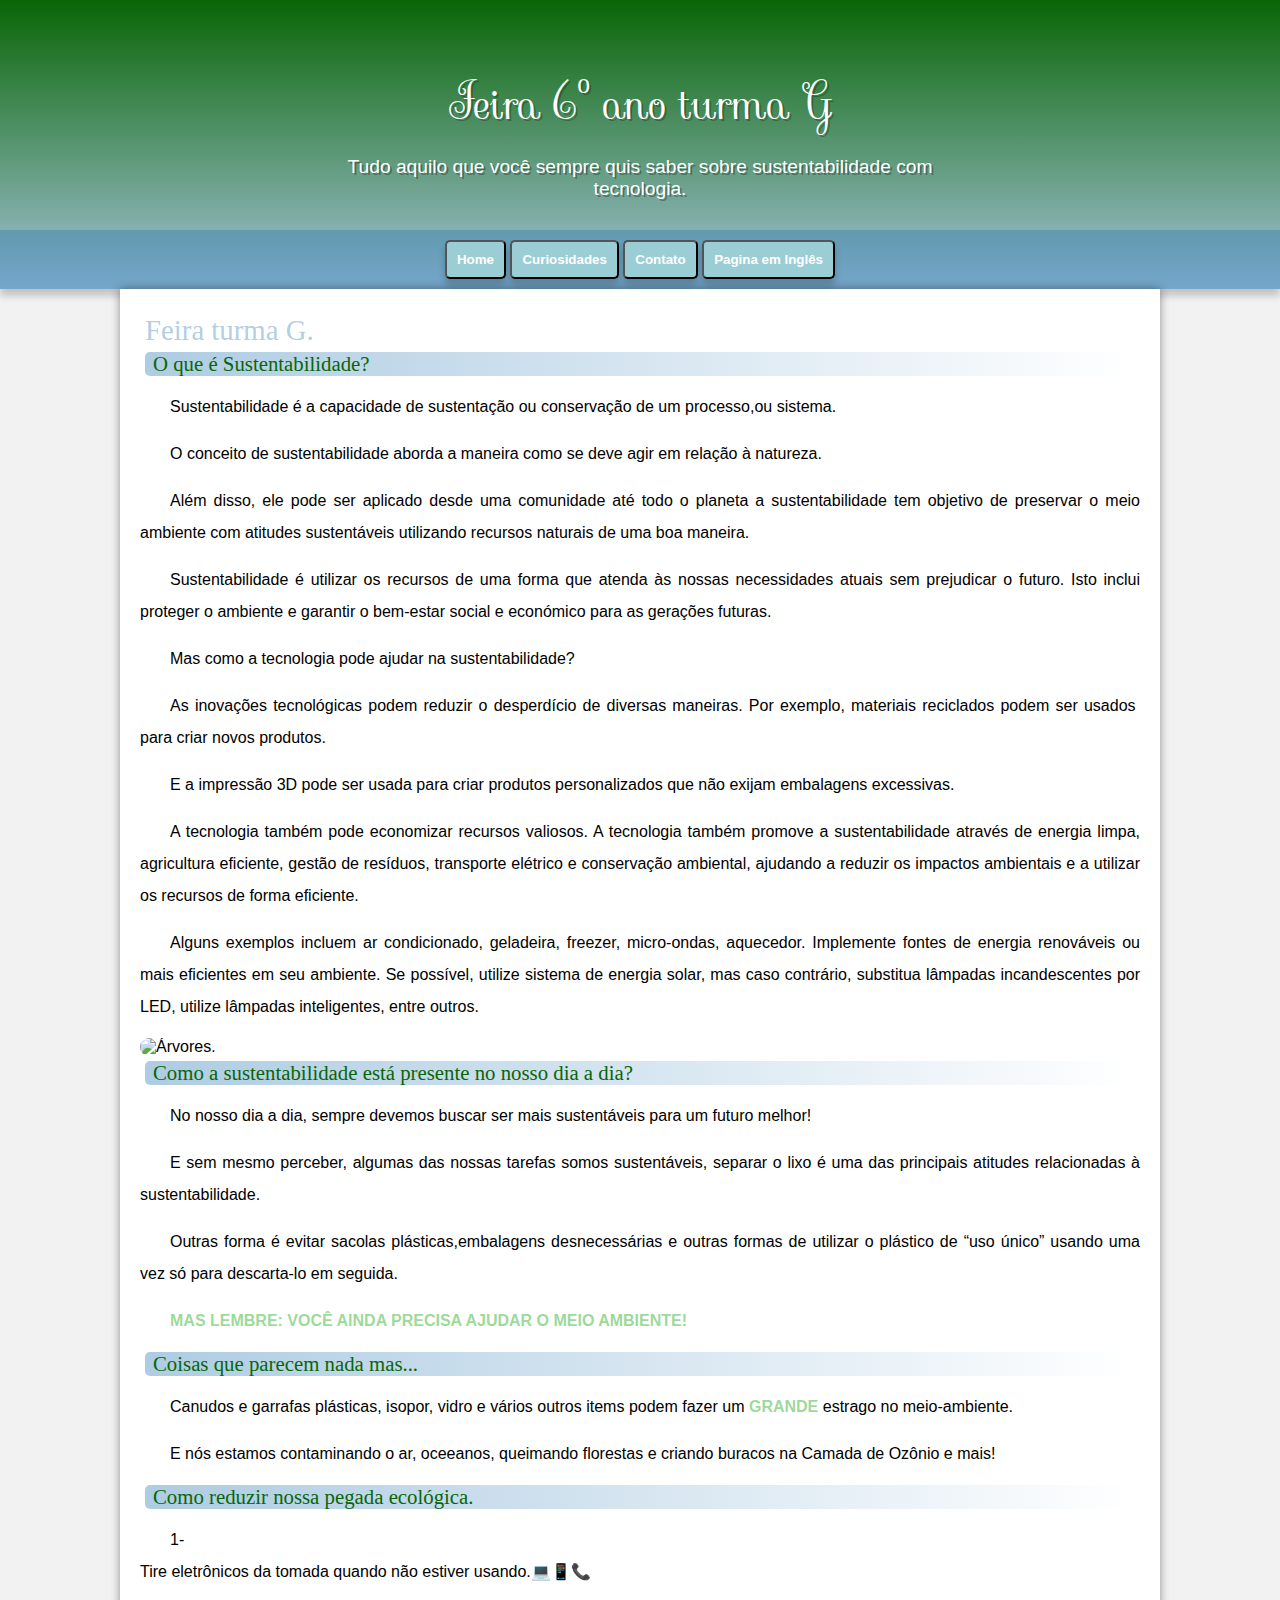
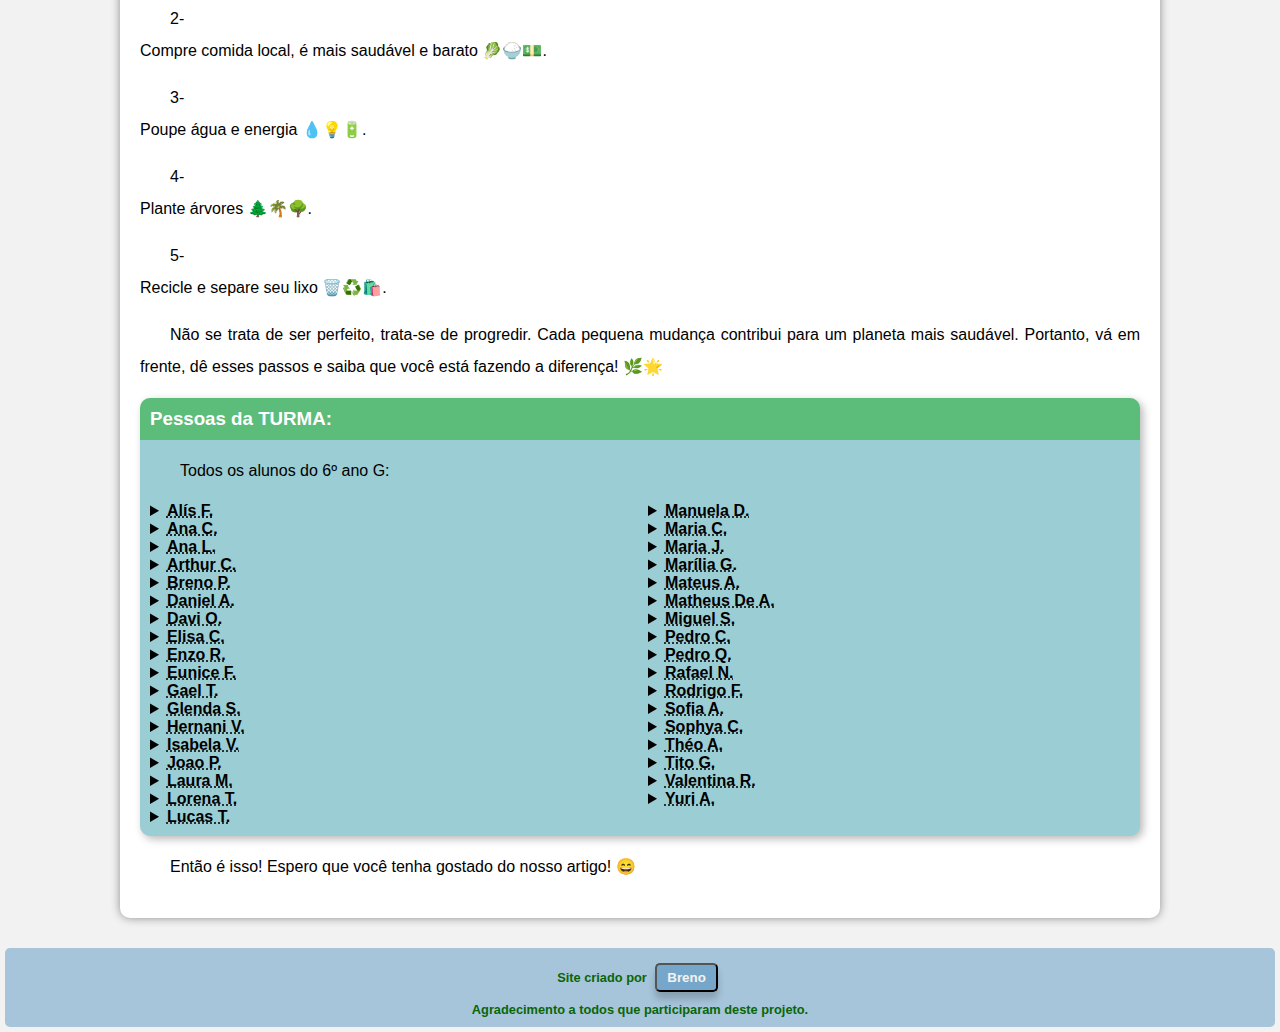
==== commit 278f4b43: "" ====
--- a/index.html
+++ b/index.html
@@ -9,7 +9,7 @@
 </head>
 <body>
     <header>
-        <h1>Feira turma G.</h1>
+        <h1>Feira 6º ano turma G</h1>
         <p>Tudo aquilo que você sempre quis saber sobre sustentabilidade com tecnologia.</p>
         <nav>
             <button><a href="index.html">Home</a></button>
@@ -21,9 +21,24 @@
     <main>
         <article>
             <h1>
-                Feira 6º ano turma G
+                Feira turma G.
             </h1>
 
+            <h2>O que é Sustentabilidade?</h2>
+
+            <p>
+                Sustentabilidade é a capacidade de sustentação ou conservação de um processo,ou sistema.
+            </p>
+            <p>
+                O conceito de sustentabilidade aborda a maneira como se deve agir
+                em relação à natureza.
+            </p>
+            <p>
+                Além disso, ele pode ser aplicado desde uma comunidade
+                até todo o planeta a sustentabilidade tem objetivo de preservar o meio ambiente
+                com atitudes sustentáveis utilizando recursos naturais de uma boa maneira.
+            </p>
+                        
             <p>Sustentabilidade é utilizar os recursos de uma forma que atenda às nossas necessidades atuais sem prejudicar o futuro. Isto inclui proteger o ambiente e garantir o bem-estar social e económico para as gerações futuras.</p>
             
             <p>Mas como a tecnologia pode ajudar na sustentabilidade?</p>
@@ -40,7 +55,11 @@
                 <img src="IMAGENS/sustentabilidade.jpg" alt="Árvores.">
             </picture>
 
-            
+            <h2>Como a sustentabilidade está presente no nosso dia a dia?</h2>
+            <p>No nosso dia a dia, sempre devemos buscar ser mais sustentáveis para um futuro melhor! </p>
+            <p>E sem mesmo perceber, algumas das nossas tarefas somos sustentáveis, separar o lixo é uma das principais atitudes relacionadas à sustentabilidade.</p>
+            <p>Outras forma é evitar sacolas plásticas,embalagens desnecessárias e outras formas de utilizar o plástico de “uso único” usando uma vez só para descarta-lo em seguida.</p>
+            <p><strong>MAS LEMBRE: VOCÊ AINDA PRECISA AJUDAR O MEIO AMBIENTE!</strong></p>
             <h2>
                 Coisas que parecem nada mas...
             </h2>
@@ -58,7 +77,7 @@
             <p>1- <br>
             Tire eletrônicos da tomada quando não estiver usando.💻📱📞</p>
             <p>2- <br>
-                Compre comida local, é mais saudável e barato 🫘🍚💵.</p>
+                Compre comida local, é mais saudável e barato 🥬🍚💵.</p>
             <p>3- <br>
                 Poupe água e energia 💧💡🔋.</p>
             <p>4- <br>
--- a/CSS/estilo.css
+++ b/CSS/estilo.css
@@ -2,7 +2,7 @@
 @import url('https://fonts.googleapis.com/css2?family=Sevillana&display=swap');
 @font-face {
     font-family: 'feira';
-    src: url('FONTE/NewAmsterdam-Regular.ttf') format('opentype');
+    src: url('/FONTE/NewAmsterdam-Regular.ttf') format('opentype');
     font-weight: normal;
 }
 
@@ -127,6 +127,12 @@
     line-height: 2em;
 }
 
+main > article > button{
+    padding: 10px;
+    margin: 10px;
+    border-radius: 5px;
+}
+
 main > p > abbr{
     text-decoration: wavy;
 }
@@ -141,7 +147,8 @@
     font-weight: bold;
     color: var(--cor5);
     background-color: var(--cor1);
-    padding: 2px 6px;
+    padding: 5px;
+    border-radius: 5px;
 }
 
 main a:hover {
